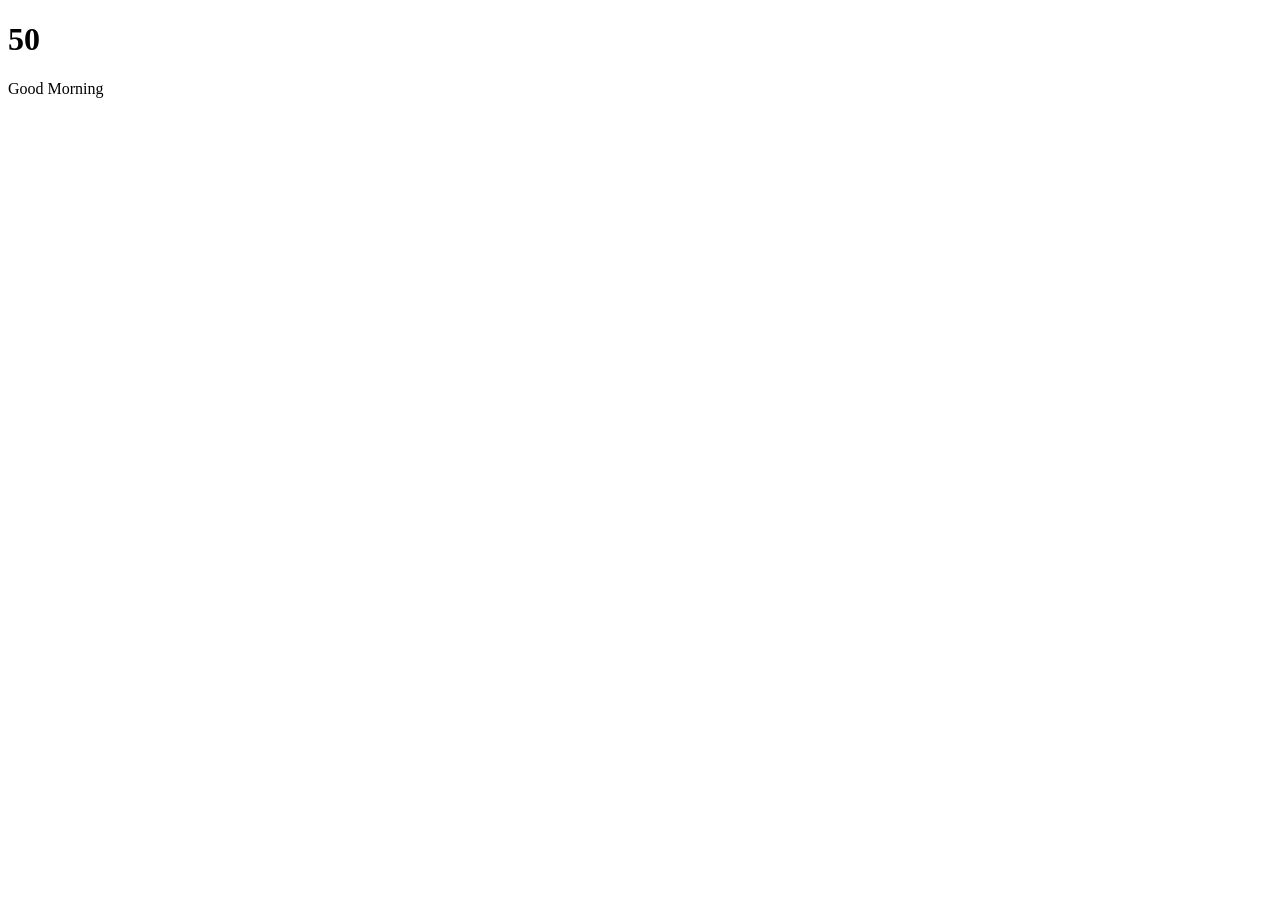
==== js.html @ c24864ef "JS on browser" ====
<!DOCTYPE html>
<html lang="en">
<head>
    <meta charset="UTF-8">
    <meta name="viewport" content="width=device-width, initial-scale=1.0">
    <title>Document</title>
</head>
<body>
    <h1 id="header"></h1>
    <p id="para"></p>
    <script>
        let good="Good";
        let mrng="Morning";
        let full=good+" "+mrng;
        let num1=20;
        let num2=30;
        document.getElementById("para").innerHTML=full;
         document.getElementById("header").innerHTML=full;
         document.getElementById("header").innerHTML=num1+num2;

    </script>
    <!-- <script src="main.js"></script> -->
</body>
</html>
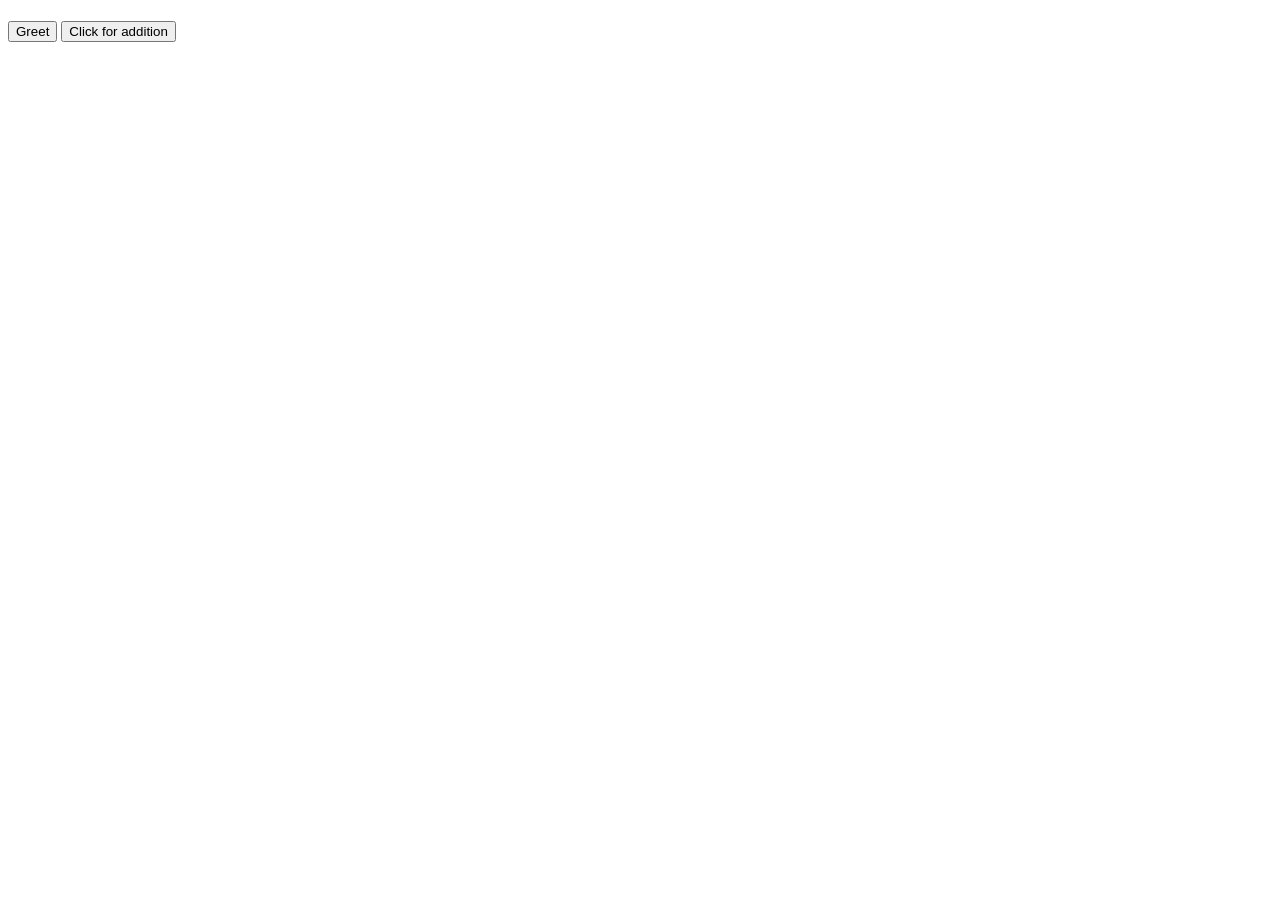
==== commit ad483cd0: "Js concepts" ====
--- a/js.html
+++ b/js.html
@@ -8,15 +8,25 @@
 <body>
     <h1 id="header"></h1>
     <p id="para"></p>
+    <button onclick="greet(`rita`)">Greet</button>
+    <button onclick="add(3,5)">Click for addition</button>
+
     <script>
-        let good="Good";
-        let mrng="Morning";
-        let full=good+" "+mrng;
-        let num1=20;
-        let num2=30;
-        document.getElementById("para").innerHTML=full;
-         document.getElementById("header").innerHTML=full;
-         document.getElementById("header").innerHTML=num1+num2;
+        // let good="Good";
+        // let mrng="Morning";
+        // let full=good+" "+mrng;
+        // let num1=20;
+        // let num2=30;
+        // document.getElementById("para").innerHTML=full;
+        //  document.getElementById("header").innerHTML=full;
+        //  document.getElementById("header").innerHTML=num1+num2;
+        function greet(name){
+             document.getElementById("header").innerHTML="hello"+" "+name;
+        }
+        let add=(a,b)=>{
+            document.getElementById("header").innerHTML=a+b;
+        }
+        
 
     </script>
     <!-- <script src="main.js"></script> -->
